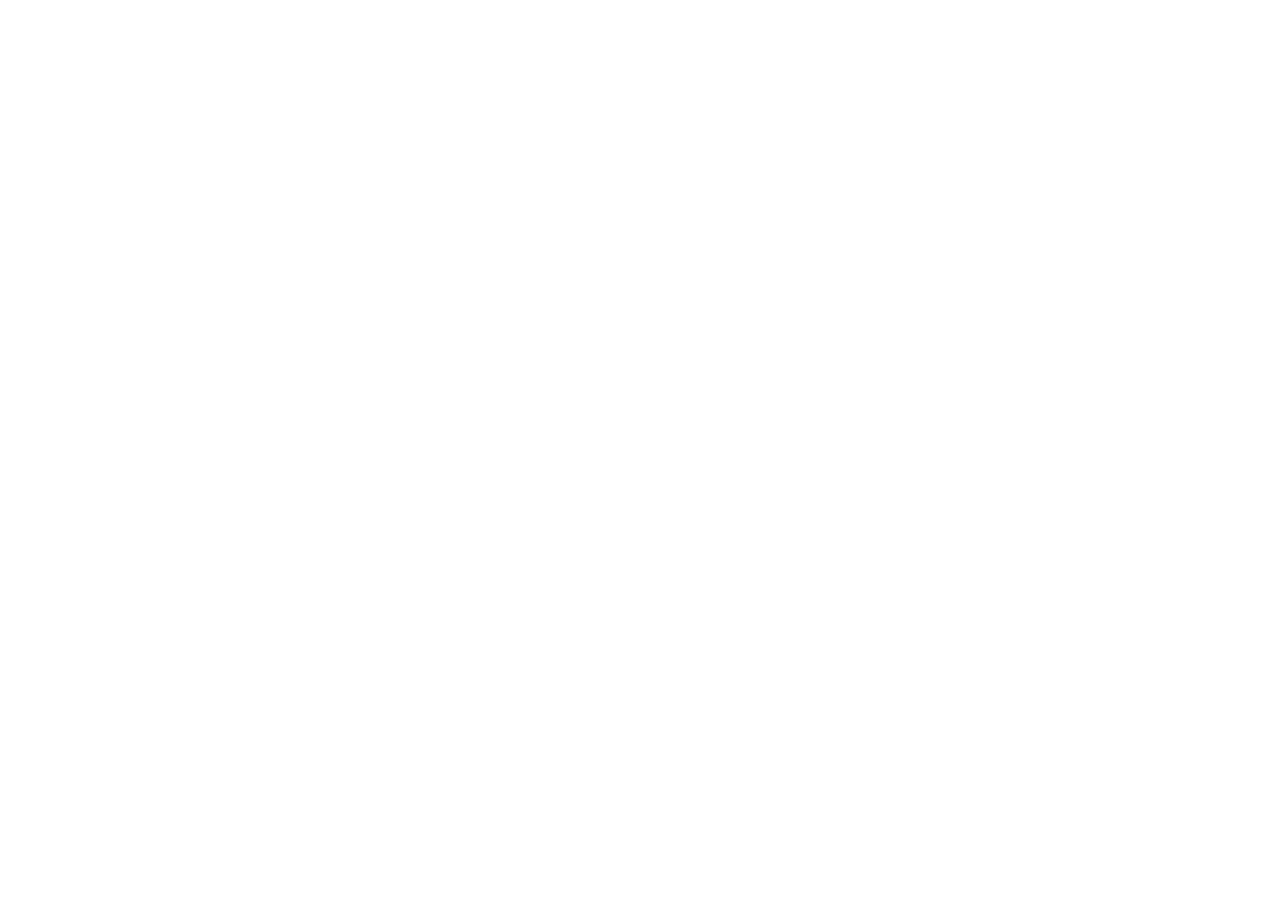
==== JavaScript/Ejercicios y Proyectos/EjercicioDOM/index.html @ 1b3ad95b "EntornoCliente" ====
<!DOCTYPE html>
<html lang="en">
<head>
    <meta charset="UTF-8">
    <meta name="viewport" content="width=device-width, initial-scale=1.0">
    <title>Document</title>
</head>
<body>
    
</body>
</html>
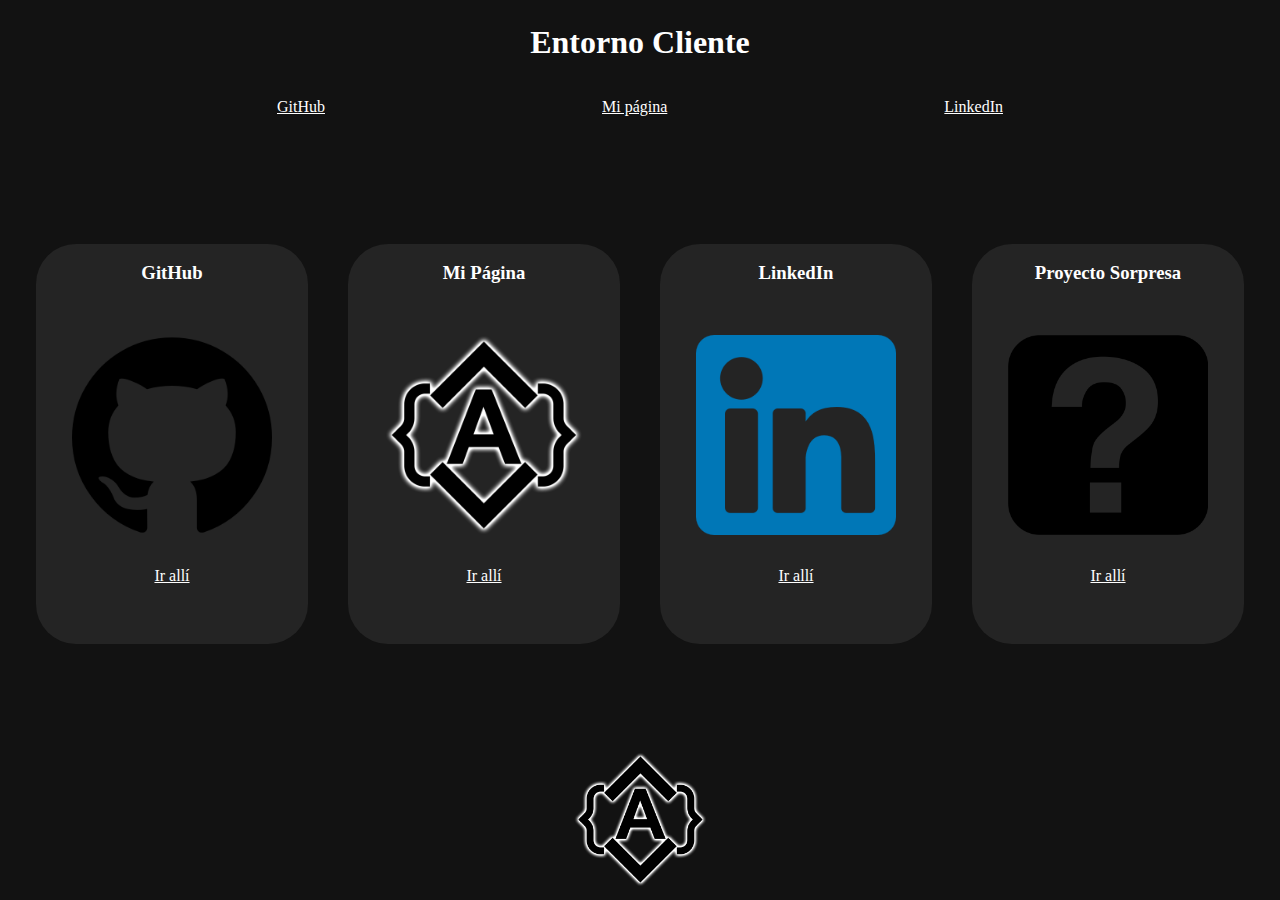
==== commit db867572: "EntornoCliente" ====
--- a/JavaScript/Ejercicios y Proyectos/EjercicioDOM/index.html
+++ b/JavaScript/Ejercicios y Proyectos/EjercicioDOM/index.html
@@ -3,6 +3,8 @@
 <head>
     <meta charset="UTF-8">
     <meta name="viewport" content="width=device-width, initial-scale=1.0">
+    <link rel="icon" type="image/png" href="./media/icono.png">
+    <script src="js/main.js" defer></script>
     <title>Document</title>
 </head>
 <body>
